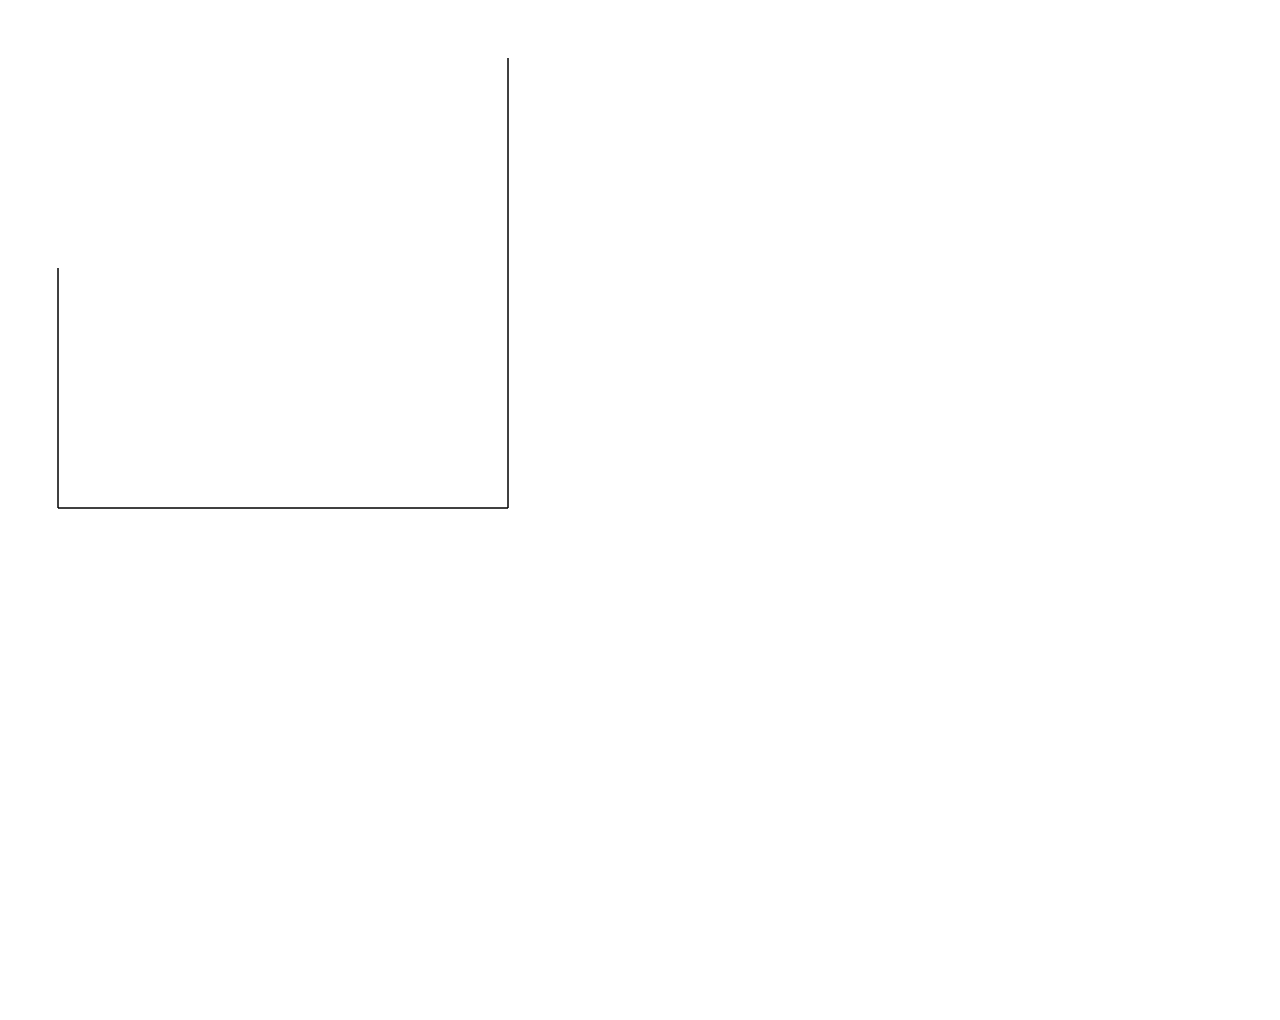
==== treino/index.html @ d2ad3a33 "treino" ====
<!DOCTYPE html>
<html lang="pt-BR">

<head>
  <meta charset="UTF-8">
  <meta http-equiv="X-UA-Compatible" content="IE=edge">
  <meta name="viewport" content="width=device-width, initial-scale=1.0">
  <title>canvas</title>
</head>

<body>
  <canvas id="canvas" width="1000" height="1000">
    lsalkjsadhlkjsda
  </canvas>

  <script src="script.js"></script>
</body>

</html>
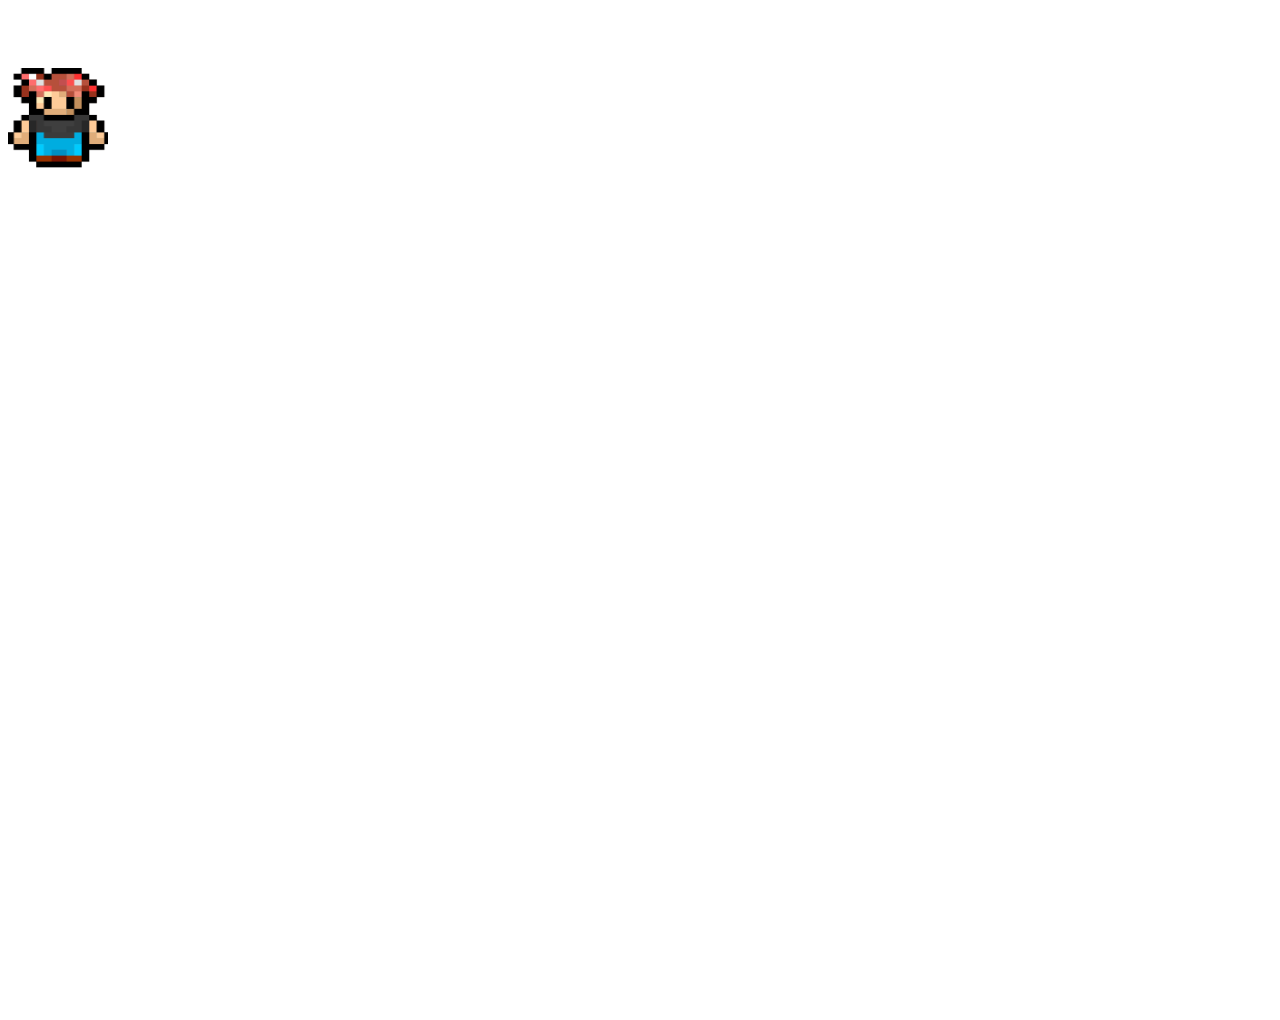
==== commit 78383f97: "fazendo modificações" ====
--- a/treino/index.html
+++ b/treino/index.html
@@ -1,19 +1,12 @@
 <!DOCTYPE html>
-<html lang="pt-BR">
-
+<html lang="Pt-br">
 <head>
-  <meta charset="UTF-8">
-  <meta http-equiv="X-UA-Compatible" content="IE=edge">
-  <meta name="viewport" content="width=device-width, initial-scale=1.0">
-  <title>canvas</title>
+    <meta charset="UTF-8">
+    <meta name="viewport" content="width=device-width, initial-scale=1.0">
+    <title>Treinamento</title>
 </head>
-
 <body>
-  <canvas id="canvas" width="1000" height="1000">
-    lsalkjsadhlkjsda
-  </canvas>
-
-  <script src="script.js"></script>
+    <canvas id="canvas" width="1000" height="1000"></canvas>
+    <script src="script.js"></script>
 </body>
-
 </html>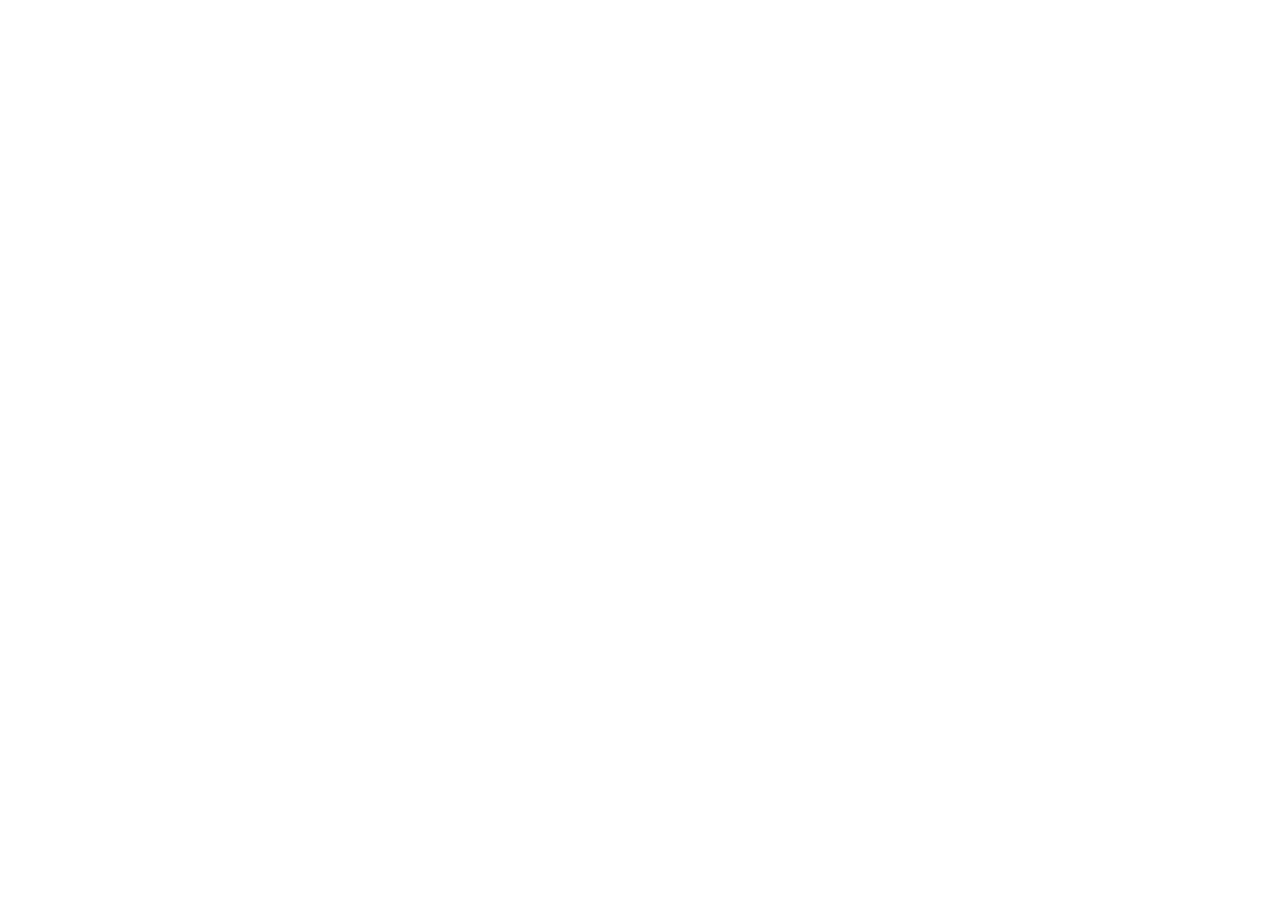
==== commit a8c132da: "adicionando algumas classses" ====
--- a/treino/index.html
+++ b/treino/index.html
@@ -6,7 +6,7 @@
     <title>Treinamento</title>
 </head>
 <body>
-    <canvas id="canvas" width="1000" height="1000"></canvas>
-    <script src="script.js"></script>
+    <canvas id="canvas" width="1000" height="900"></canvas>
+    <script type="module" src="jogo.js"></script>
 </body>
 </html>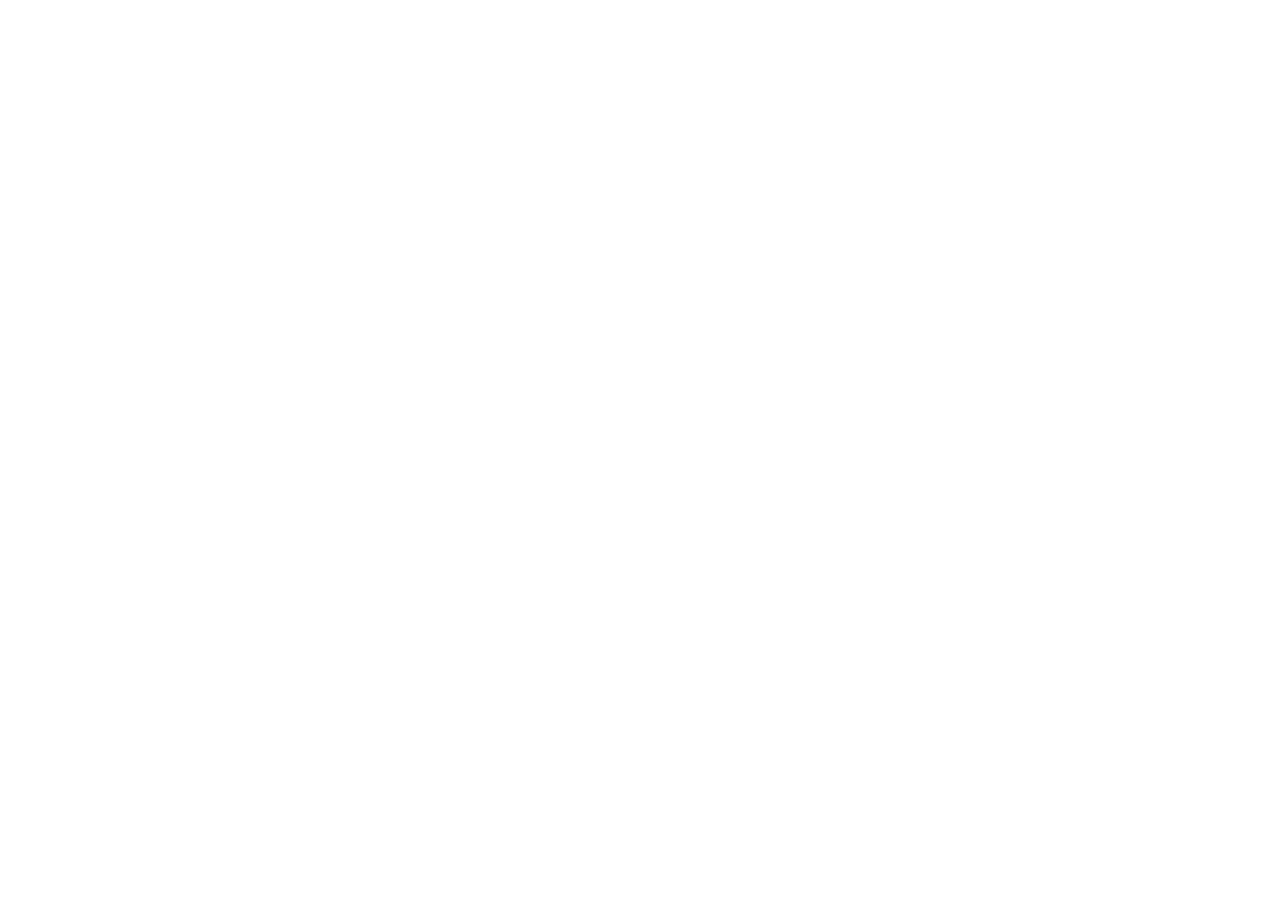
==== commit 3226d107: "Update index.html" ====
--- a/treino/index.html
+++ b/treino/index.html
@@ -6,7 +6,7 @@
     <title>Treinamento</title>
 </head>
 <body>
-    <canvas id="canvas" width="1000" height="900"></canvas>
+    <canvas id="canvas" width="1000" height="700"></canvas>
     <script type="module" src="jogo.js"></script>
 </body>
-</html>+</html>
